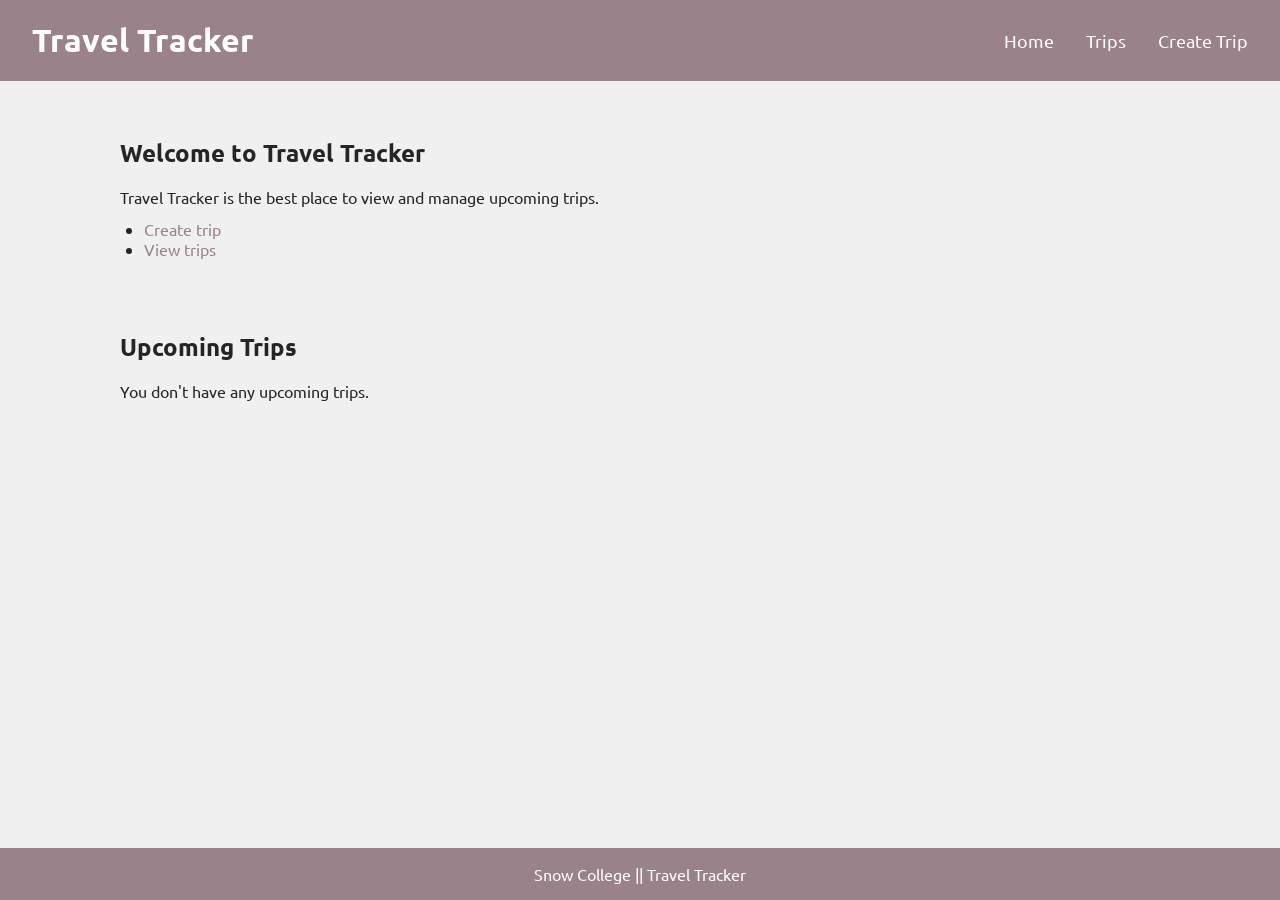
==== client/index.html @ 5831c3e9 "Milestone 1, Screenshot added in folder" ====
<!DOCTYPE html>
<html>
    <head>
        <meta charset="UTF-8">
        <meta name="viewport" content="width=device-width, initial-scale=1.0"/>
        <title>Travel Tracker</title>

        <script src="./src/ui/home-ui.js" type="module"></script>
        <link rel="stylesheet" href="styles.css">
        <link rel="preconnect" href="https://fonts.googleapis.com">
        <link rel="preconnect" href="https://fonts.gstatic.com" crossorigin>
        <link href="https://fonts.googleapis.com/css2?family=Ubuntu:ital,wght@0,300;0,400;0,500;0,700;1,300;1,400;1,500;1,700&display=swap" rel="stylesheet">
    </head>

    <body>
        <header class="shared-header">
            <nav class="shared-nav">
                <h1>Travel Tracker</h1>

                <ul>
                    <li><a href="index.html">Home</a></li>
                    <li><a href="trips.html">Trips</a></li>
                    <li><a href="create.html">Create Trip</a></li>
                </ul>
            </nav>
        </header>

        <main>
            <section>
                <h2>Welcome to Travel Tracker</h2>

                <p>Travel Tracker is the best place to view and manage upcoming trips.</p>

                <ul>
                    <li><a href="create.html">Create trip</a></li>
                    <li><a href="trips.html">View trips</a></li>
                </ul>
            </section>

            <section>
                <h2>Upcoming Trips</h2>
                <div id="upcoming-trips"></div>
                <p id="no-upcoming-trips">You don't have any upcoming trips.</p>
            </section>

        </main>

        <footer>
            <p>Snow College || Travel Tracker</p>
        </footer>
    </body>
</html>
---- client/styles.css ----
:root {
    --header-color: #998289;
    --effect-color: #e9afb8;
    --background-color: #f0f0f0;
    --card-background-color: #f1f0f0;
    --text-color: #252525;
}

* {
    margin: 0;
    padding: 0;
}

body {
    font-family: "Ubuntu", sans-serif;
    background-color: var(--background-color);
    color: var(--text-color);
    display: flex;
    flex-direction: column;
    min-height: 100vh;
}

/*header*/

.shared-header {
    background-color: var(--header-color);
    color: white;
    padding: 1.25em 2em;
}

.shared-nav {
    display: flex;
    justify-content: space-between;
    align-items: center;
}

.shared-nav h1 {
    font-size: 2em;
}

.shared-nav ul {
    display: flex;
    list-style: none;
    gap: 2em;
}

.shared-nav li {
    list-style: none;
}

.shared-nav a {
    color: white;
    text-decoration: none;
    font-size: 1.1em;
    transition: color 0.3s;
}

.shared-nav a:hover {
    color: var(--effect-color);
}

/*main*/

main {
    width: 85%;
    margin: 2em auto;
    flex: 1;
}

section {
    background-color: var(--card-background-color);
    padding: 1.5em;
    margin-bottom: 1.5em;
    border-radius: 0.5em;
}

section h2, section p {
    margin-bottom: 0.75em;
}

section ul {
    margin-left: 1.5em;
}

section a {
    color: var(--header-color);
    text-decoration: none;
    transition: color 0.3s;
}

section a:hover {
    color: var(--effect-color);
}

/*footer*/

footer {
    background-color: var(--header-color);
    color: white;
    text-align: center;
    padding: 1em;
}
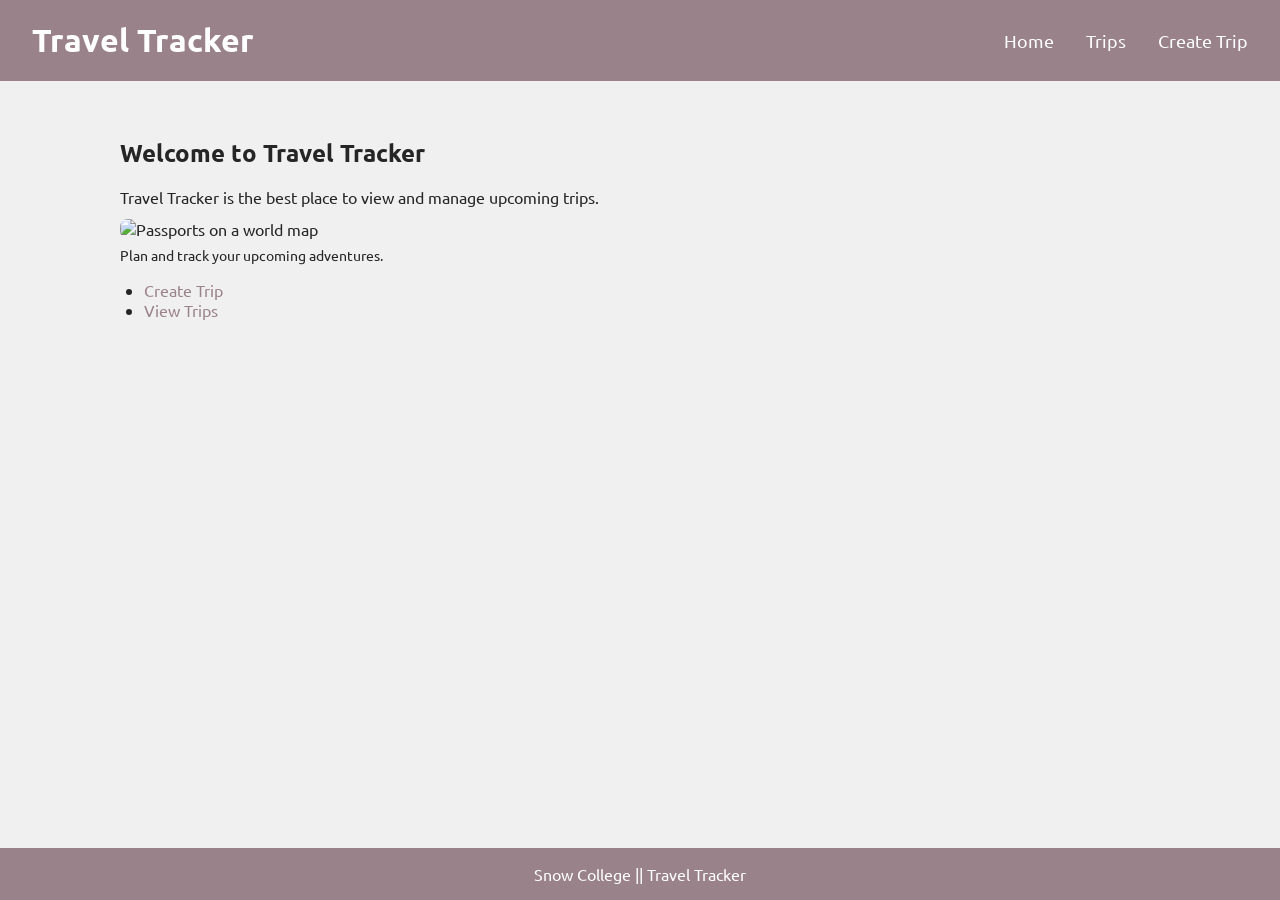
==== commit 857f5738: "Final project completed" ====
--- a/client/index.html
+++ b/client/index.html
@@ -1,52 +1,57 @@
-<!DOCTYPE html>
+<!doctype html>
 <html>
-    <head>
-        <meta charset="UTF-8">
-        <meta name="viewport" content="width=device-width, initial-scale=1.0"/>
-        <title>Travel Tracker</title>
+  <head>
+    <meta charset="UTF-8" />
+    <meta name="viewport" content="width=device-width, initial-scale=1.0" />
+    <title>Travel Tracker</title>
 
-        <script src="./src/ui/home-ui.js" type="module"></script>
-        <link rel="stylesheet" href="styles.css">
-        <link rel="preconnect" href="https://fonts.googleapis.com">
-        <link rel="preconnect" href="https://fonts.gstatic.com" crossorigin>
-        <link href="https://fonts.googleapis.com/css2?family=Ubuntu:ital,wght@0,300;0,400;0,500;0,700;1,300;1,400;1,500;1,700&display=swap" rel="stylesheet">
-    </head>
+    <link rel="stylesheet" href="styles.css" />
+    <link rel="preconnect" href="https://fonts.googleapis.com" />
+    <link rel="preconnect" href="https://fonts.gstatic.com" crossorigin />
+    <link
+      href="https://fonts.googleapis.com/css2?family=Ubuntu:ital,wght@0,300;0,400;0,500;0,700;1,300;1,400;1,500;1,700&display=swap"
+      rel="stylesheet"
+    />
+  </head>
 
-    <body>
-        <header class="shared-header">
-            <nav class="shared-nav">
-                <h1>Travel Tracker</h1>
+  <body>
+    <header class="shared-header">
+      <nav class="shared-nav">
+        <h1>Travel Tracker</h1>
 
-                <ul>
-                    <li><a href="index.html">Home</a></li>
-                    <li><a href="trips.html">Trips</a></li>
-                    <li><a href="create.html">Create Trip</a></li>
-                </ul>
-            </nav>
-        </header>
+        <ul>
+          <li><a href="index.html">Home</a></li>
+          <li><a href="trips.html">Trips</a></li>
+          <li><a href="create.html">Create Trip</a></li>
+        </ul>
+      </nav>
+    </header>
 
-        <main>
-            <section>
-                <h2>Welcome to Travel Tracker</h2>
+    <main>
+      <section>
+        <h2>Welcome to Travel Tracker</h2>
 
-                <p>Travel Tracker is the best place to view and manage upcoming trips.</p>
+        <p>
+          Travel Tracker is the best place to view and manage upcoming trips.
+        </p>
 
-                <ul>
-                    <li><a href="create.html">Create trip</a></li>
-                    <li><a href="trips.html">View trips</a></li>
-                </ul>
-            </section>
+        <figure>
+          <img
+            src="https://media.istockphoto.com/id/486884556/photo/passports-on-a-map-of-the-world.jpg?s=612x612&w=0&k=20&c=JpRt0W9h1lwFylJKLmU-5wHrgWc--hC_yu7gPXs9tuM="
+            alt="Passports on a world map"
+          />
+          <figcaption>Plan and track your upcoming adventures.</figcaption>
+        </figure>
 
-            <section>
-                <h2>Upcoming Trips</h2>
-                <div id="upcoming-trips"></div>
-                <p id="no-upcoming-trips">You don't have any upcoming trips.</p>
-            </section>
+        <ul>
+          <li><a href="create.html">Create Trip</a></li>
+          <li><a href="trips.html">View Trips</a></li>
+        </ul>
+      </section>
+    </main>
 
-        </main>
-
-        <footer>
-            <p>Snow College || Travel Tracker</p>
-        </footer>
-    </body>
-</html>+    <footer>
+      <p>Snow College || Travel Tracker</p>
+    </footer>
+  </body>
+</html>
--- a/client/styles.css
+++ b/client/styles.css
@@ -1,102 +1,223 @@
 :root {
-    --header-color: #998289;
-    --effect-color: #e9afb8;
-    --background-color: #f0f0f0;
-    --card-background-color: #f1f0f0;
-    --text-color: #252525;
+  --header-color: #998289;
+  --effect-color: #e9afb8;
+  --background-color: #f0f0f0;
+  --card-background-color: #f1f0f0;
+  --text-color: #252525;
 }
 
 * {
-    margin: 0;
-    padding: 0;
+  margin: 0;
+  padding: 0;
+  box-sizing: border-box;
 }
 
 body {
-    font-family: "Ubuntu", sans-serif;
-    background-color: var(--background-color);
-    color: var(--text-color);
-    display: flex;
-    flex-direction: column;
-    min-height: 100vh;
+  font-family: "Ubuntu", sans-serif;
+  background-color: var(--background-color);
+  color: var(--text-color);
+  display: flex;
+  flex-direction: column;
+  min-height: 100vh;
 }
 
 /*header*/
 
 .shared-header {
-    background-color: var(--header-color);
-    color: white;
-    padding: 1.25em 2em;
+  background-color: var(--header-color);
+  color: white;
+  padding: 1.25em 2em;
 }
 
 .shared-nav {
-    display: flex;
-    justify-content: space-between;
-    align-items: center;
+  display: flex;
+  justify-content: space-between;
+  align-items: center;
 }
 
 .shared-nav h1 {
-    font-size: 2em;
+  font-size: 2em;
 }
 
 .shared-nav ul {
-    display: flex;
-    list-style: none;
-    gap: 2em;
+  display: flex;
+  list-style: none;
+  gap: 2em;
 }
 
 .shared-nav li {
-    list-style: none;
+  list-style: none;
 }
 
 .shared-nav a {
-    color: white;
-    text-decoration: none;
-    font-size: 1.1em;
-    transition: color 0.3s;
+  color: white;
+  text-decoration: none;
+  font-size: 1.1em;
+  transition: color 0.3s;
 }
 
 .shared-nav a:hover {
-    color: var(--effect-color);
+  color: var(--effect-color);
 }
 
 /*main*/
 
 main {
-    width: 85%;
-    margin: 2em auto;
-    flex: 1;
+  width: 85%;
+  margin: 2em auto;
+  flex: 1;
 }
 
 section {
-    background-color: var(--card-background-color);
-    padding: 1.5em;
-    margin-bottom: 1.5em;
-    border-radius: 0.5em;
-}
-
-section h2, section p {
-    margin-bottom: 0.75em;
+  background-color: var(--card-background-color);
+  padding: 1.5em;
+  margin-bottom: 1.5em;
+  border-radius: 0.5em;
+}
+
+figure {
+  margin-bottom: 1em;
+}
+
+section img {
+  display: block;
+  max-width: 60%;
+  border-radius: 0.5em;
+  transition: transform 0.3s;
+}
+
+section img:hover {
+  transform: scale(1.02);
+}
+
+figcaption {
+  margin-top: 0.5em;
+  font-size: 0.9em;
+}
+
+section h2,
+section p {
+  margin-bottom: 0.75em;
 }
 
 section ul {
-    margin-left: 1.5em;
+  margin-left: 1.5em;
 }
 
 section a {
-    color: var(--header-color);
-    text-decoration: none;
-    transition: color 0.3s;
+  color: var(--header-color);
+  text-decoration: none;
+  transition: color 0.3s;
 }
 
 section a:hover {
-    color: var(--effect-color);
+  color: var(--effect-color);
 }
 
 /*footer*/
 
 footer {
-    background-color: var(--header-color);
-    color: white;
-    text-align: center;
-    padding: 1em;
-}+  background-color: var(--header-color);
+  color: white;
+  text-align: center;
+  padding: 1em;
+}
+
+/*trips*/
+
+#filter-form {
+  margin-top: 1em;
+}
+
+#filter-form input {
+  margin-right: 1em;
+}
+
+#filter-form select {
+  margin-right: 1em;
+}
+
+#filter-form button {
+  padding: 0.4em 0.8em;
+}
+
+#trip-list {
+  margin-top: 1em;
+}
+
+.trip-card {
+  border: 1px solid var(--effect-color);
+  padding: 1em;
+  margin-bottom: 1em;
+  border-radius: 0.5em;
+  transition: transform 0.3s;
+}
+
+.trip-card:hover {
+  transform: translateY(-0.2em);
+}
+
+#no-trips {
+  margin-top: 1em;
+}
+
+/*trip*/
+
+#schedule-table {
+  width: 100%;
+  border-collapse: collapse;
+  margin-top: 1em;
+}
+
+#schedule-table th {
+  background-color: var(--header-color);
+  color: white;
+  padding: 0.75em;
+  text-align: left;
+}
+
+#schedule-table td {
+  border: 1px solid var(--effect-color);
+  padding: 0.75em;
+}
+
+#schedule-table tbody tr:nth-child(even) {
+  background-color: var(--background-color);
+}
+
+aside {
+  background-color: var(--card-background-color);
+  padding: 1.5em;
+  margin-bottom: 1.5em;
+  border-radius: 0.5em;
+}
+
+#weather {
+  margin-top: 0.5em;
+}
+
+/*create*/
+
+#trip-form {
+  margin-top: 1em;
+}
+
+#trip-form label {
+  display: block;
+  margin-top: 1em;
+}
+
+#trip-form input {
+  width: 100%;
+  padding: 0.5em;
+}
+
+#trip-form select {
+  width: 100%;
+  padding: 0.5em;
+}
+
+#trip-form button {
+  margin-top: 1em;
+  padding: 0.5em 1em;
+}
